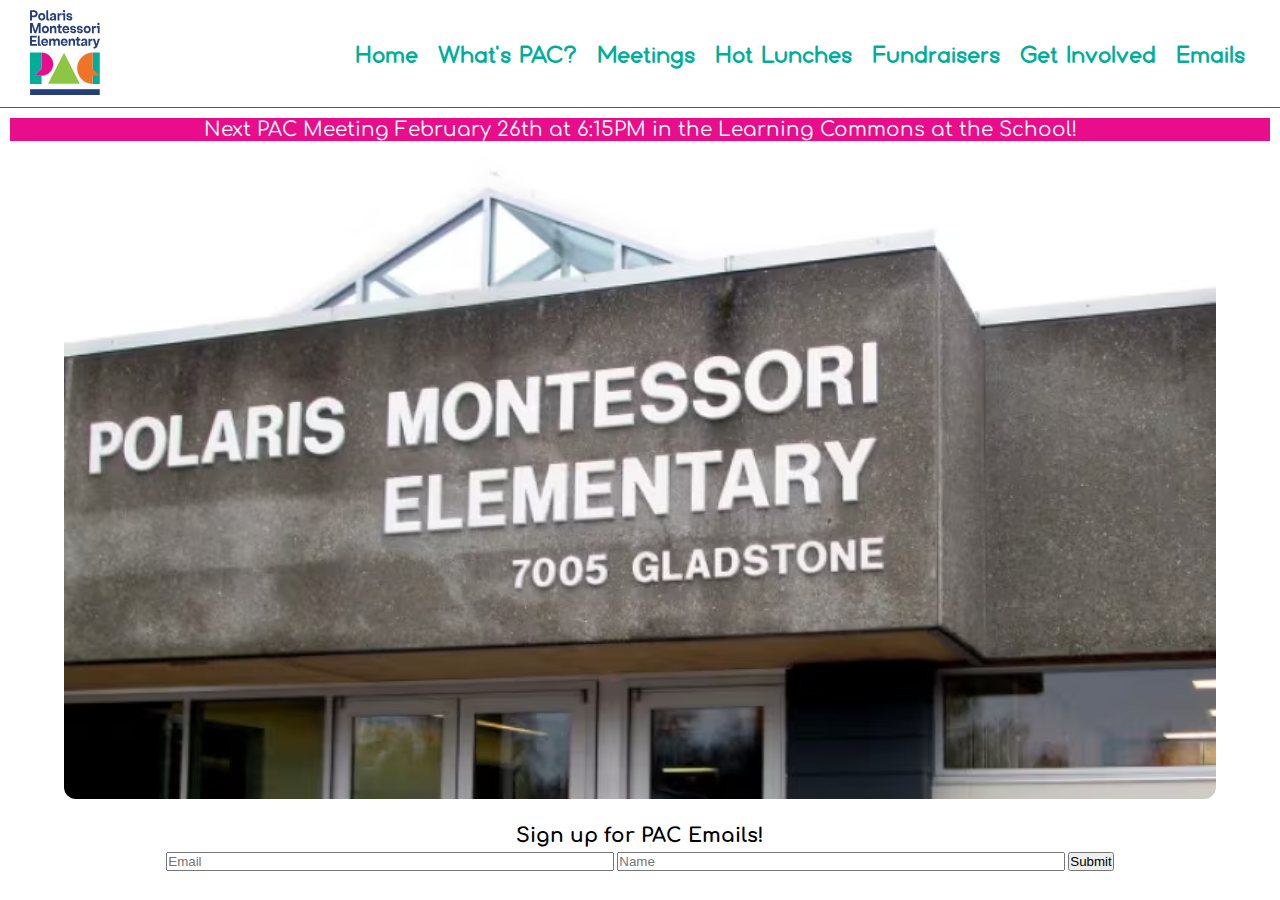
==== index.html @ d5c6ba8c "first commit" ====
<!DOCTYPE html>
<html lang="en">
<head>
    <meta charset="UTF-8" />
    <meta name="viewport" content="width=device-width, initial-scale=1.0" />
    <meta name="description" content="Polaris Elementary PAC" />
    <link
      href="https://fonts.googleapis.com/css2?family=Comfortaa:wght@300..700&display=swap"
      rel="stylesheet"
    />
    <link
      rel="stylesheet"
      href="https://use.fontawesome.com/releases/v5.8.2/css/all.css"
      />
    <link rel="stylesheet" href="./css/styles.css" />
    <title>Polaris Elementary Pac</title>
</head>

<body>
    <header class="heading">
        <nav class="navbar">
            <a href="#"><img src="resources/PAC_FullColour.svg"
                class="nav-logo"
                alt="Polaris PAC Logo"
            /></a>          
                <ul class="nav-menu">   
                        <li class="nav-item">
                            <a href="#" class="nav-link">Home</a>
                        </li>
                        <li class="nav-item">
                            <a href="#" class="nav-link">What's PAC?</a>
                        </li>
                        <li class="nav-item">
                            <a href="#" class="nav-link">Meetings</a>
                        </li>            
                        <li class="nav-item">
                            <a href="https://polaris.hotlunches.net/" class="nav-link">Hot Lunches</a> 
                        </li>
                        <li class="nav-item">
                            <a href="fundraisers.html" class="nav-link">Fundraisers</a>
                        </li>
                        <li class="nav-item">
                            <a href="#" class="nav-link">Get Involved</a>
                        </li>
                        <li class="nav-item">
                            <a href="#" class="nav-link">Emails</a>
                        </li>
                </ul>
                <div class="hamburger">
                    <span class="bar"></span>
                    <span class="bar"></span>
                    <span class="bar"></span>
                </div>
        </nav>
    </header>
    <div class="banner">
        Next PAC Meeting February 26th at 6:15PM in the Learning Commons at the School!
    </div>
    <div class="main-photo">
        <img src="img/polaris-elementary.png">
    </div>
    <section class="info">
        <p class="sign-up">Sign up for PAC Emails!</p>
        <form 
            class= "email-list"
            method="POST" 
            action="https://script.google.com/macros/s/AKfycbyw8VpFNK0GBJqGptDFUF5l4yaiLphCMsg2XbwOYcedrCPjoPUNZ-f8j0lkR-xK7ikR/exec"
            target= "_blank"
        >
            <input name="Email" type="email" placeholder="Email" required>
            <input name="Name" type="text" placeholder="Name" required>
            <button type="submit">Submit</button>
        </form>
    </section>
</body>
<script src="js/main.js"></script>
</html>
---- css/styles.css ----
*{
margin: 0;
padding: 0;
box-sizing: border-box;
}

/* #### Generated By: http://www.cufonfonts.com #### */

@font-face {
    font-family: 'Friend Regular';
    font-style: normal;
    font-weight: normal;
    src: local('Friend Regular'), url('/resources/friends-font-family/From cufofont.com/Friend-BF651631e7200ce.woff') format('woff');
    }
    

    @font-face {
    font-family: 'Friend Italic';
    font-style: normal;
    font-weight: normal;
    src: local('Friend Italic'), url('/resources/friends-font-family/From cufofont.com/Friend-Italic-BF651631e6bf32f.woff') format('woff');
    }
    

    @font-face {
    font-family: 'Friend Light Italic';
    font-style: normal;
    font-weight: normal;
    src: local('Friend Light Italic'), url('/resources/friends-font-family/From cufofont.com/Friend-LightItalic-BF651631e75a1e3.woff') format('woff');
    }
    

    @font-face {
    font-family: 'Friend Light';
    font-style: normal;
    font-weight: normal;
    src: local('Friend Light'), url('/resources/friends-font-family/From cufofont.com/Friend-Light-BF651631e73bbcb.woff') format('woff');
    }
    

    @font-face {
    font-family: 'Friend Bold';
    font-style: normal;
    font-weight: normal;
    src: local('Friend Bold'), url('/resources/friends-font-family/From cufofont.com/Friend-Bold-BF651631e73b9fd.woff') format('woff');
    }
    

    @font-face {
    font-family: 'Friend Bold Italic';
    font-style: normal;
    font-weight: normal;
    src: local('Friend Bold Italic'), url('/resources/friends-font-family/From cufofont.com/Friend-BoldItalic-BF651631e749b1c.woff') format('woff');
    }



html {
    font-size: 62.5%;
    font-family: 'Comfortaa', sans-serif;
}

body {
    max-width: 1280px;
    margin: auto;
}

a {
    text-decoration: none;
}

li {
    list-style: none;
}

.heading{
    border-bottom: 1px solid #812eb8;
}

.navbar {
    display: flex;
    justify-content: space-between;
    align-items: center;
    padding: 1rem 3rem;
    }

.hamburger {
    display: none;
}

.bar {
    display: block;
    width: 25px;
    height: 3px;
    margin: 5px auto;
    -webkit-transition: all 0.3s ease-in-out;
    transition: all 0.3s ease-in-out;
    background-color: #101010;
}

.nav-logo{
    height: 85px;
}

.nav-menu {
    display: flex;
    justify-content: space-between;
    align-items: center;
}

.nav-item {
    margin-left: 1rem;
    padding: 5px;
}

.nav-link {
    font-size: 2.5rem;
    font-family: "Friend Bold";
    font-weight: 500;
    color: #00ad9b;
}

@media only screen and (max-width: 1066px) {
    .nav-link {
        font-size: 1.9rem; 
    }
}
.nav-link:hover{
    color: #e90c8b
}


@media only screen and (max-width: 884px) {
    .nav-menu {
        position: fixed;
        left: -100%;
        top: 5rem;
        flex-direction: column;
        background-color: #fff;
        width: 100%;
        border-radius: 10px;
        text-align: center;
        transition: 0.3s;
        box-shadow:
            0 10px 27px rgba(0, 0, 0, 0.05);
    }

    .nav-menu.active {
        left: 0;
    }

    .nav-item {
        margin: 2.5rem 0;
    }

    .hamburger {
        display: block;
        cursor: pointer;
    }

    .hamburger.active .bar:nth-child(2) {
        opacity: 0;
    }

    .hamburger.active .bar:nth-child(1) {
        transform: translateY(8px) rotate(45deg);
    }

    .hamburger.active .bar:nth-child(3) {
        transform: translateY(-8px) rotate(-45deg);
    }
}

.banner{
    text-align: center;
    font-size: 2rem;
    margin: 10px;
    text-wrap: wrap;
    color: #FFFFFF;
    background-color: #e90c8b;
}

.main-photo > img{
    display: block;
    width: 90%;
    margin-left: auto;
    margin-right: auto;
    margin-top: 10px;
    border-radius: 12px;
    
}

.info{
   display: block;
   text-align: center;
 }

.sign-up{
    padding-top: 25px;
    font-size: 2rem;
    font-weight: 750;
}

.email-list{
    grid-column: 2;
    padding-top: 5px;
}

input{
    width: 35%;
}

input[type="submit"], input[type="button"] {
    display: block;
    background-color: #812eb8;
    width: 100%;
}

/*this section is for the fundraisers.html*/

.fundraiser-grid{
    display: grid;
    padding-top: 20px;
    grid-template-columns: fr fr;
    gap: 50px;
}

.info-box{
    font-family: "Friend Regular";
    font-size: 4rem;
}

#position-one{
    grid-column-start: 1;
}

#position-two{
    grid-column-start: 2;
}
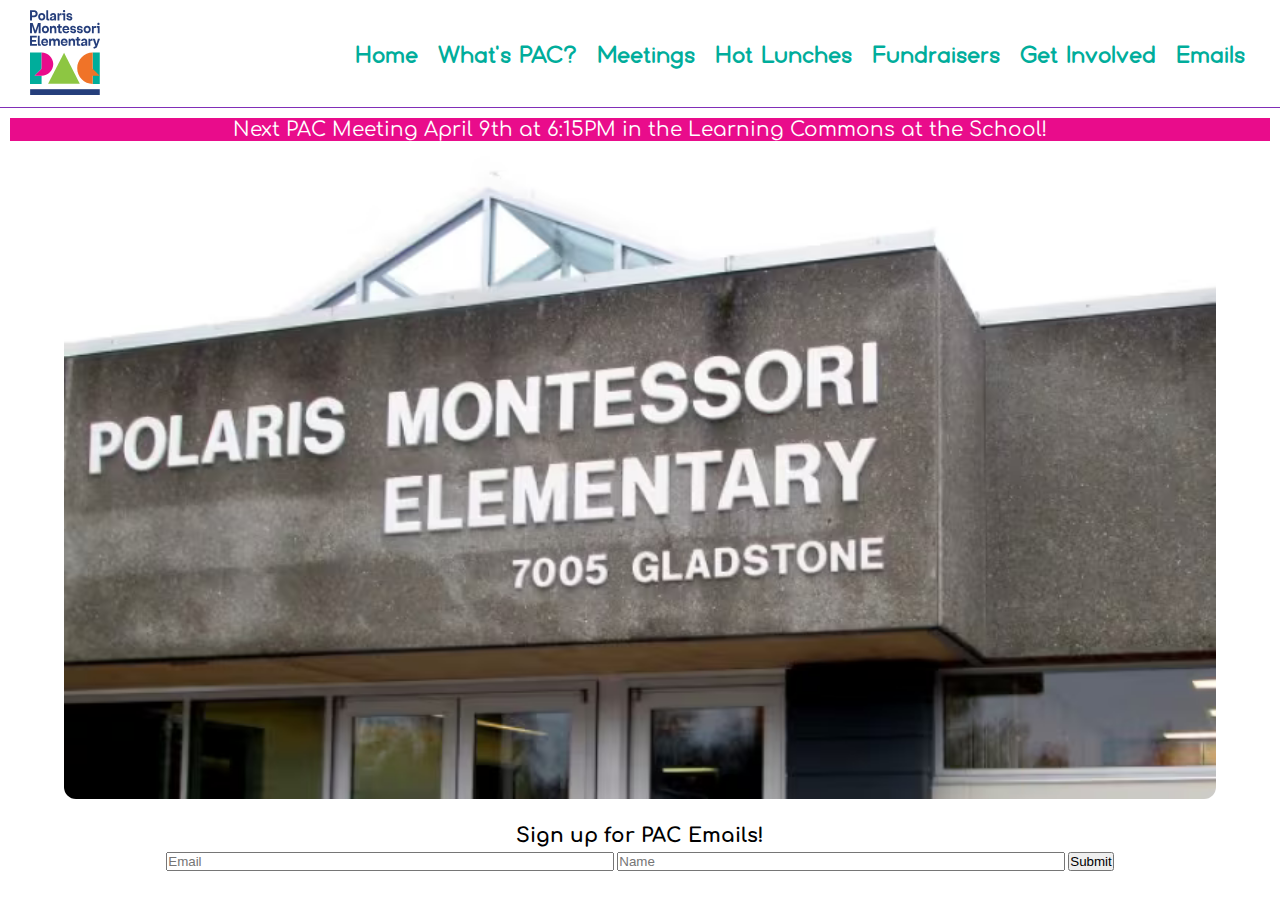
==== commit 609c4c96: "240804 Edits to Fundraiser page" ====
--- a/index.html
+++ b/index.html
@@ -54,7 +54,7 @@
         </nav>
     </header>
     <div class="banner">
-        Next PAC Meeting February 26th at 6:15PM in the Learning Commons at the School!
+        Next PAC Meeting April 9th at 6:15PM in the Learning Commons at the School!
     </div>
     <div class="main-photo">
         <img src="img/polaris-elementary.png">
--- a/css/styles.css
+++ b/css/styles.css
@@ -226,8 +226,13 @@
 }
 
 .info-box{
-    font-family: "Friend Regular";
+    border-radius: 15px;
+    font-family: Friend Regular;
     font-size: 4rem;
+    text-align: center;
+    font-size: 2.5rem;
+    Color: #253e7b;
+    background-color: #8dc642;
 }
 
 #position-one{
@@ -236,4 +241,12 @@
 
 #position-two{
     grid-column-start: 2;
+}
+
+.fundraiser-title{
+    font-family: Friend Bold;
+    font-size: 3.5rem;
+    color: #812eb8;
+
+
 }